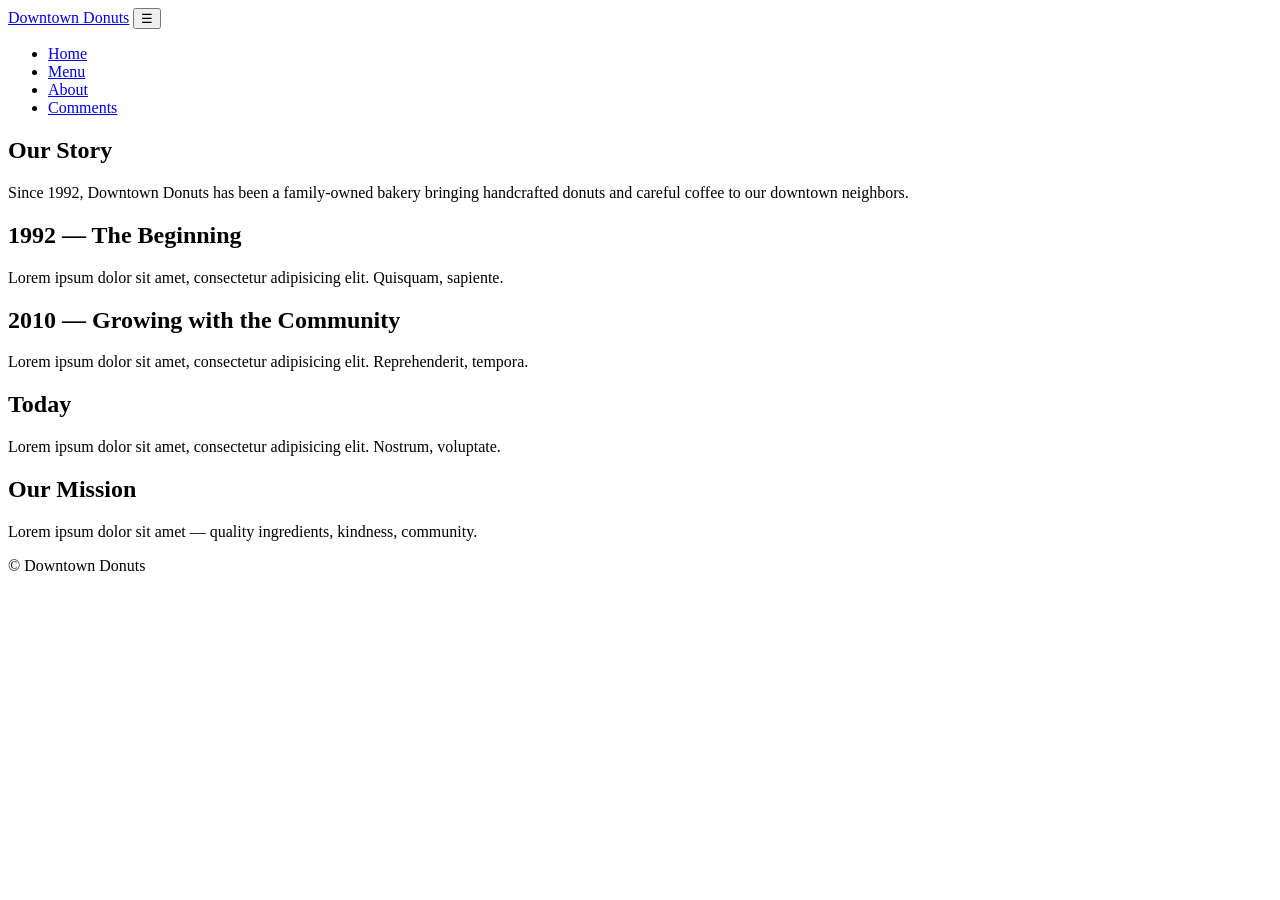
==== about.html @ 7d0b9070 "Add about.html for Downtown Donuts website" ====
<!doctype html>
<html lang="en">
<head>
  <meta charset="utf-8"/>
  <meta name="viewport" content="width=device-width,initial-scale=1" />
  <title>About — Downtown Donuts</title>
  <link href="https://fonts.googleapis.com/css2?family=Italianno&family=Montserrat:wght@400;700&display=swap" rel="stylesheet">
  <link rel="stylesheet" href="css/styles.css">
</head>
<body class="page-seasalt">
  <header class="site-header">
    <div class="container header-inner">
      <a class="brand" href="index.html"><span class="brand-title">Downtown Donuts</span></a>
      <button class="nav-toggle" id="navToggle3" aria-expanded="false" aria-controls="mainNav3">☰</button>
      <nav id="mainNav3" class="main-nav">
        <ul>
          <li><a href="index.html">Home</a></li>
          <li><a href="menu.html">Menu</a></li>
          <li><a href="about.html" class="active">About</a></li>
          <li><a href="comments.html">Comments</a></li>
        </ul>
      </nav>
    </div>
  </header>

  <main class="container">
    <article class="about">
      <h1>Our Story</h1>
      <p class="lede">Since 1992, Downtown Donuts has been a family-owned bakery bringing handcrafted donuts and careful coffee to our downtown neighbors.</p>

      <section class="history">
        <h2>1992 — The Beginning</h2>
        <p>Lorem ipsum dolor sit amet, consectetur adipisicing elit. Quisquam, sapiente.</p>

        <h2>2010 — Growing with the Community</h2>
        <p>Lorem ipsum dolor sit amet, consectetur adipisicing elit. Reprehenderit, tempora.</p>

        <h2>Today</h2>
        <p>Lorem ipsum dolor sit amet, consectetur adipisicing elit. Nostrum, voluptate.</p>
      </section>

      <section class="mission">
        <h2>Our Mission</h2>
        <p>Lorem ipsum dolor sit amet — quality ingredients, kindness, community.</p>
      </section>
    </article>
  </main>

  <footer class="site-footer">
    <div class="container">
      <p>© <span id="year3"></span> Downtown Donuts</p>
    </div>
  </footer>

  <script src="js/app.js"></script>
</body>
</html>
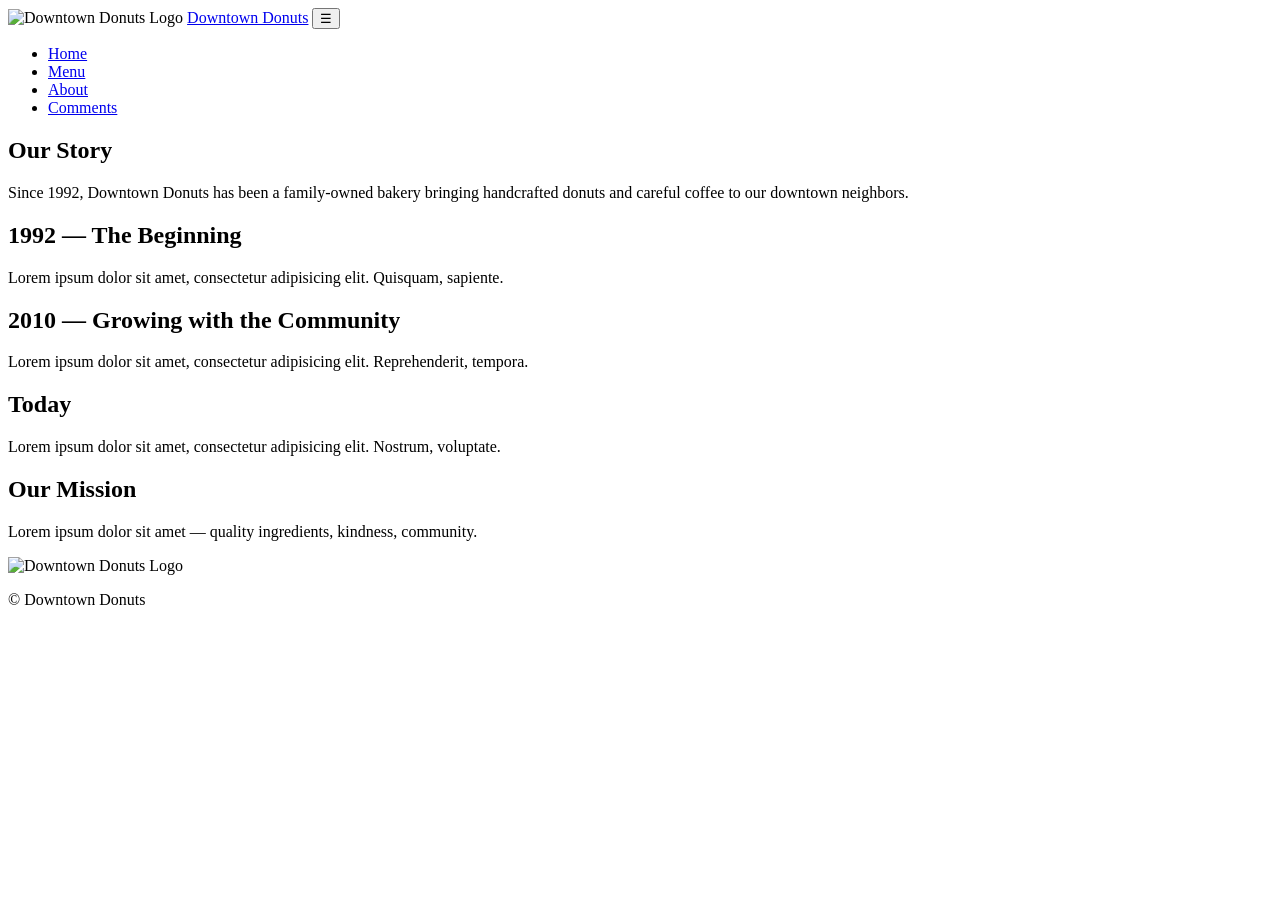
==== commit c80150e0: "Add logos to header and footer in about.html" ====
--- a/about.html
+++ b/about.html
@@ -10,6 +10,7 @@
 <body class="page-seasalt">
   <header class="site-header">
     <div class="container header-inner">
+      <img src="images/LightLogo.png" class="logo-small" alt="Downtown Donuts Logo">
       <a class="brand" href="index.html"><span class="brand-title">Downtown Donuts</span></a>
       <button class="nav-toggle" id="navToggle3" aria-expanded="false" aria-controls="mainNav3">☰</button>
       <nav id="mainNav3" class="main-nav">
@@ -48,6 +49,7 @@
 
   <footer class="site-footer">
     <div class="container">
+      <img src="images/DarkLogo.png" class="footer-logo" alt="Downtown Donuts Logo">
       <p>© <span id="year3"></span> Downtown Donuts</p>
     </div>
   </footer>
